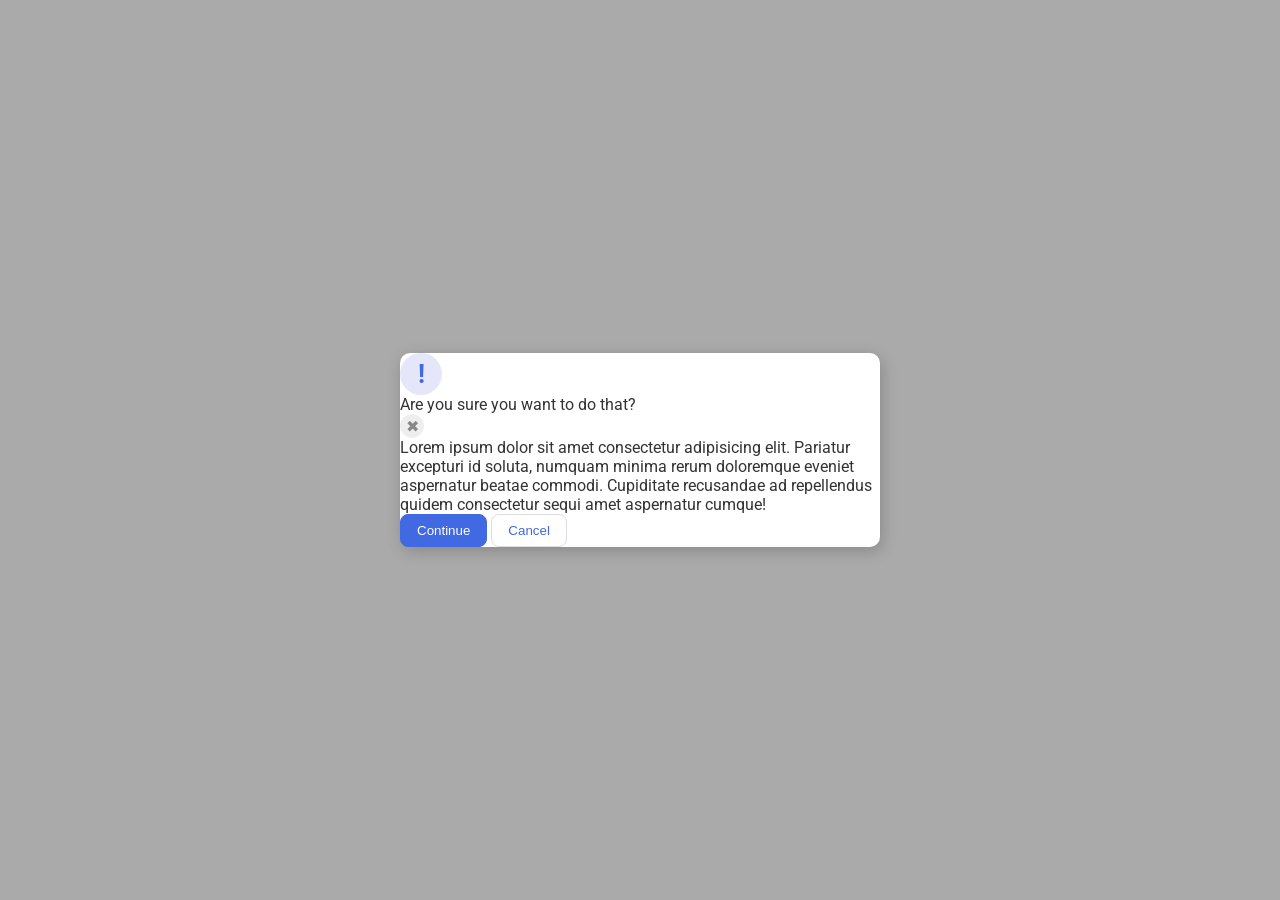
==== foundations/flex/05-flex-modal/index.html @ 5911f28d "Exercise 04 was to recreate an informational website section using flex containers" ====
<!DOCTYPE html>
<html lang="en">
  <head>
    <meta charset="UTF-8">
    <meta http-equiv="X-UA-Compatible" content="IE=edge">
    <meta name="viewport" content="width=device-width, initial-scale=1.0">
    <link rel="stylesheet" href="style.css">
    <title>Modal</title>
  </head>
  <body> 
    <div class="modal">
      <div class="icon">!</div>
      <div class="header">Are you sure you want to do that?</div>
      <button class="close-button">✖</button>
      <div class="text">Lorem ipsum dolor sit amet consectetur adipisicing elit. Pariatur excepturi id soluta, numquam minima rerum doloremque eveniet aspernatur beatae commodi. Cupiditate recusandae ad repellendus quidem consectetur sequi amet aspernatur cumque!</div>
      <button class="continue">Continue</button>
      <button class="cancel">Cancel</button>
    </div>
  </body>
</html>
---- foundations/flex/05-flex-modal/style.css ----
@import url('https://fonts.googleapis.com/css2?family=Roboto:wght@400;700&display=swap');

html, body {
  height: 100%;
}
 
body {
  font-family: Roboto, sans-serif;
  margin: 0;
  background: #aaa;
  color: #333;
  /* I'll give you this one for free lol */
  display: flex;
  align-items: center;
  justify-content: center;
}

.modal {
  background: white;
  width: 480px;
  border-radius: 10px;
  box-shadow: 2px 4px 16px rgba(0,0,0,.2);
}

.icon {
  color: royalblue;
  font-size: 26px;
  font-weight: 700;
  background: lavender;
  width: 42px;
  height: 42px;
  border-radius: 50%;
  display: flex;
  align-items: center;
  justify-content: center;
}

.close-button {
  background: #eee;
  border-radius: 50%;
  color: #888;
  font-weight: 400;
  font-size: 16px;
  height: 24px;
  width: 24px;
  display: flex;
  align-items: center;
  justify-content: center;
  border: 1px solid #eee;
  padding: 0;
}

button {
  cursor: pointer;
  padding: 8px 16px;
  border-radius: 8px;
}

button.continue {
  background: royalblue;
  border: 1px solid royalblue;
  color: white;
}

button.cancel {
  background: white;
  border: 1px solid #ddd;
  color: royalblue;
}
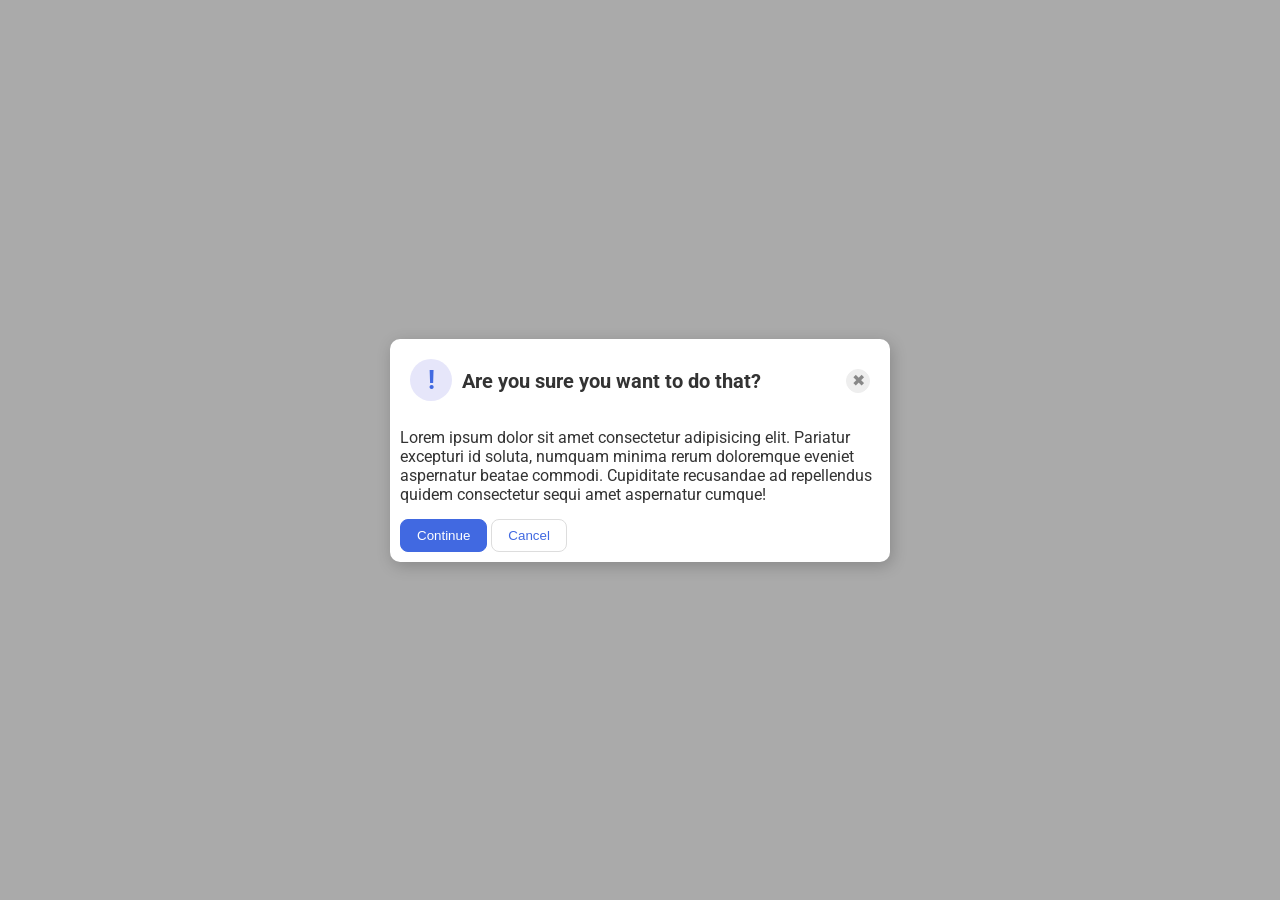
==== commit 3293d184: "This task is to Complete a common and basic layout exercise with flexbox" ====
--- a/foundations/flex/05-flex-modal/index.html
+++ b/foundations/flex/05-flex-modal/index.html
@@ -9,12 +9,18 @@
   </head>
   <body> 
     <div class="modal">
-      <div class="icon">!</div>
-      <div class="header">Are you sure you want to do that?</div>
-      <button class="close-button">✖</button>
+      <div class="header">
+        <div class="icon-header">
+          <div class="icon">!</div>
+          <div class="header"><strong>Are you sure you want to do that?</strong></div>
+        </div>
+        <button class="close-button">✖</button>
+      </div>
       <div class="text">Lorem ipsum dolor sit amet consectetur adipisicing elit. Pariatur excepturi id soluta, numquam minima rerum doloremque eveniet aspernatur beatae commodi. Cupiditate recusandae ad repellendus quidem consectetur sequi amet aspernatur cumque!</div>
-      <button class="continue">Continue</button>
-      <button class="cancel">Cancel</button>
+      <div class="button">
+        <button class="continue">Continue</button>
+        <button class="cancel">Cancel</button>
+      </div>
     </div>
   </body>
 </html>
--- a/foundations/flex/05-flex-modal/style.css
+++ b/foundations/flex/05-flex-modal/style.css
@@ -16,10 +16,25 @@
 }
 
 .modal {
+  display: flex;
+  flex-direction: column;
+  gap: 15px;
   background: white;
   width: 480px;
   border-radius: 10px;
   box-shadow: 2px 4px 16px rgba(0,0,0,.2);
+  padding: 10px;
+}
+.header {
+  display: flex;
+  align-items: center;
+  justify-content: space-between;
+  margin: 10px;
+  font-size: 20px;
+}
+
+.icon-header{
+  display: flex;
 }
 
 .icon {
